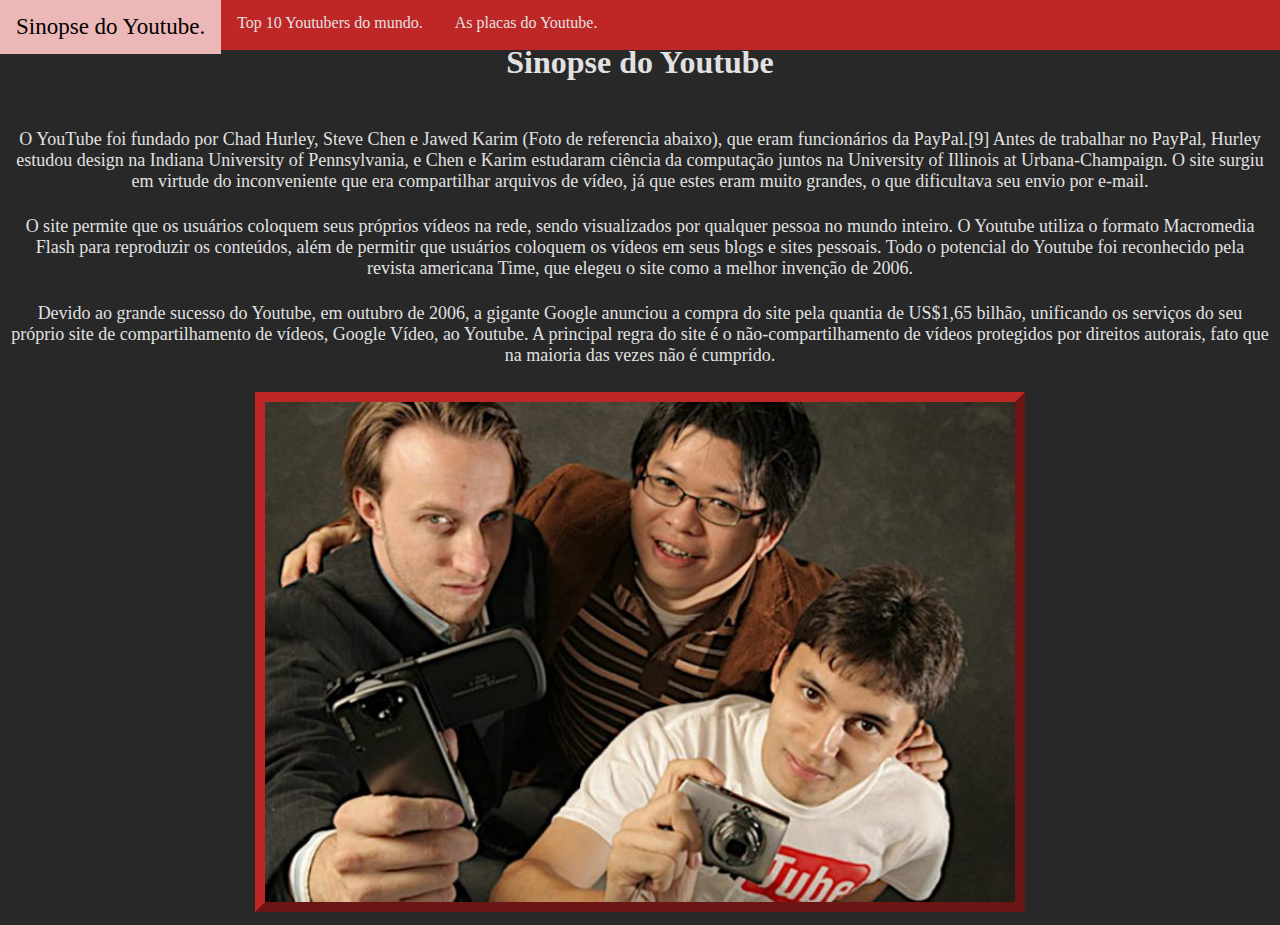
==== Pagina 1 (Index).html @ fd4632b9 "Add files via upload" ====
<!DOCTYPE html>
<html lang="pt-br" dir="ltr">
  <head>
    <meta charset="utf-8">
    <title>Youtube</title>
    <link rel="shortcut icon" type="image/png" href="img/bed.png">
    <link rel="stylesheet" href="estilo.css">     
  </head>
  <body>
    
     
   <!-- <div id="containerIntro">
      <h1>Headline</h1>
      <p>And here the text right after...</p>
  </div> -->


    <div class="menuPrincipal">
      <nav><ul>
       <li><a href="Pagina 1 (Index).html"> Sinopse do Youtube.   </a></li>
       <li><a href="Pagina 2.html">  Top 10 Youtubers do mundo.  </a></li>
       <li><a href="Pagina 3.html">  As placas do Youtube. </a></li>
      </ul></nav>
    </div>

    <h1 > Sinopse do Youtube  </h1> 

  <p> O YouTube foi fundado por Chad Hurley, Steve Chen e Jawed Karim (Foto de referencia abaixo), que eram funcionários da PayPal.[9] Antes de trabalhar no PayPal, Hurley estudou design na Indiana University of Pennsylvania, e Chen e Karim estudaram ciência da computação juntos na University of Illinois at Urbana-Champaign. O site surgiu em virtude do inconveniente que era compartilhar arquivos de vídeo, já que estes eram muito grandes, o que dificultava seu envio por e-mail.</p>
<p> O site permite que os usuários coloquem seus próprios vídeos na rede, sendo visualizados por qualquer pessoa no mundo inteiro. O Youtube utiliza o formato Macromedia Flash para reproduzir os conteúdos, além de permitir que usuários coloquem os vídeos em seus blogs e sites pessoais. Todo o potencial do Youtube foi reconhecido pela revista americana Time, que elegeu o site como a melhor invenção de 2006.</p>
<p>   Devido ao grande sucesso do Youtube, em outubro de 2006, a gigante Google anunciou a compra do site pela quantia de US$1,65 bilhão, unificando os serviços do seu próprio site de compartilhamento de vídeos, Google Vídeo, ao Youtube. A principal regra do site é o não-compartilhamento de vídeos protegidos por direitos autorais, fato que na maioria das vezes não é cumprido.</p> 


<div class="Creators">
  <img id="ceos" src="img/ceos.jpg" alt="">
 </div>






<!--
    <div class="conteudo"> 
      <h1> Novo Ensino Medio </h1>
      </div>
 
      <h2>Turma: 1D - Numero: 03 </h2>
 
    <div class="caixa1">
     Conteudo da Caixa 1
    </div>

    <div class="caixa2">
     Conteudo da Caixa 2
    </div>

    <div class="caixa3">
     Conteudo da Caixa 1+2
    </div>


 <div class="rodape">
   Aluno: Daniel - 03 - Primeiro D
 </div>
 !-->


 </body>
</html>
---- estilo.css ----
body{
  background: 	#282828;

}
h1 {
  text-align: center;
padding: 23px 12px;
color: 	#e1e1e1;
}
h2 {
 color: #e1e1e1;
}

p {
  padding: 3px;
  text-align: center;
  color: #e1e1e1;
 font-size: large;
}

.menuPrincipal {
 position: absolute;
 background: 		#bf2626 ;     
 width: 100%;
 height: 50px;
 top: 0;
 left: 0;
 color: 	#e1e1e1; 
}

/*
.caixa1 {
  position: absolute;
  background: violet;
  color: 	#e1e1e1;
  width: 200px;
  height: 200px;
  right: 0px;
 bottom: 0px;
}

.caixa2 {
  position: absolute;
  background: red;
  color: 	#e1e1e1;
  width: 200px;
  height: 200px;
  right: 0px;
  bottom: 200px;
}

.caixa3 {
  position: absolute;
  background: green;
  color: 	#e1e1e1;
  width: 200px;
  height: 200px;
  right: 200px;
 bottom: 0px;
}  */

nav ul{
list-style-type:none;
margin: 0;
padding: 0;
}

li{
float: left;
}

li a{
display: block;
color: 	#e1e1e1;
text-align: center;
padding: 14px 16px;
text-decoration: none;
font-family: "Times New Roman", Times, serif;
}
li a:hover{
background: 		#ecb7b7;
color:black;
font-size:23px;
}
/*
#blueSky {width: 35%;
  height: 100%;
 }

.Bsky{                          
  position: absolute;

  top: 50px;
  left: 0px;
  width:90%;
  height: 350px;
  background: grey;
  margin: 20px;
  border-color:honeydew ;
  border-width: 20px;
  border-style:solid ;
  padding:55px;
  display: flex;
  justify-content: center;
}  caixinha do blue sky, não o blue sky em si. pode modificar o blue sky.*/


#Placas {width: auto;
  height: auto;
  max-width: 750px;
  max-height: 750px;
  border: 20px outset #bf2626;
  border-radius: 380px;

 }

.pagina3{                          
 


	margin-top: 80px;

 
  top: auto;
  left: auto;
  width:auto;
  height: auto; 
  text-align: center;

  padding:55px;
  justify-content: center;
} 



#ceos {width: auto;
  height: auto;
  min-width: 500px;
  min-height: 500px;
  border: 10px outset #bf2626;
  
 }




 .Creators{
          

  top: 50px;
  left: 0px;
  width:auto;
  height: auto;


  padding: 5px;
  display: flex;
  justify-content: center;
} 









/*
.rodape{
 position: absolute;
 bottom: 0;
 width: 100%;
 background: black;
 color: 	#e1e1e1;
 height: 50px;
 display: flex;
 justify-content: center;
 font-size: 30px;
 left: 0;
 font-family: 'Trebuchet MS', 'Lucida Sans Unicode', 'Lucida Grande', 'Lucida Sans', Arial, sans-serif;
 
}*/

.conteudo{
  position: absolute;
  
}
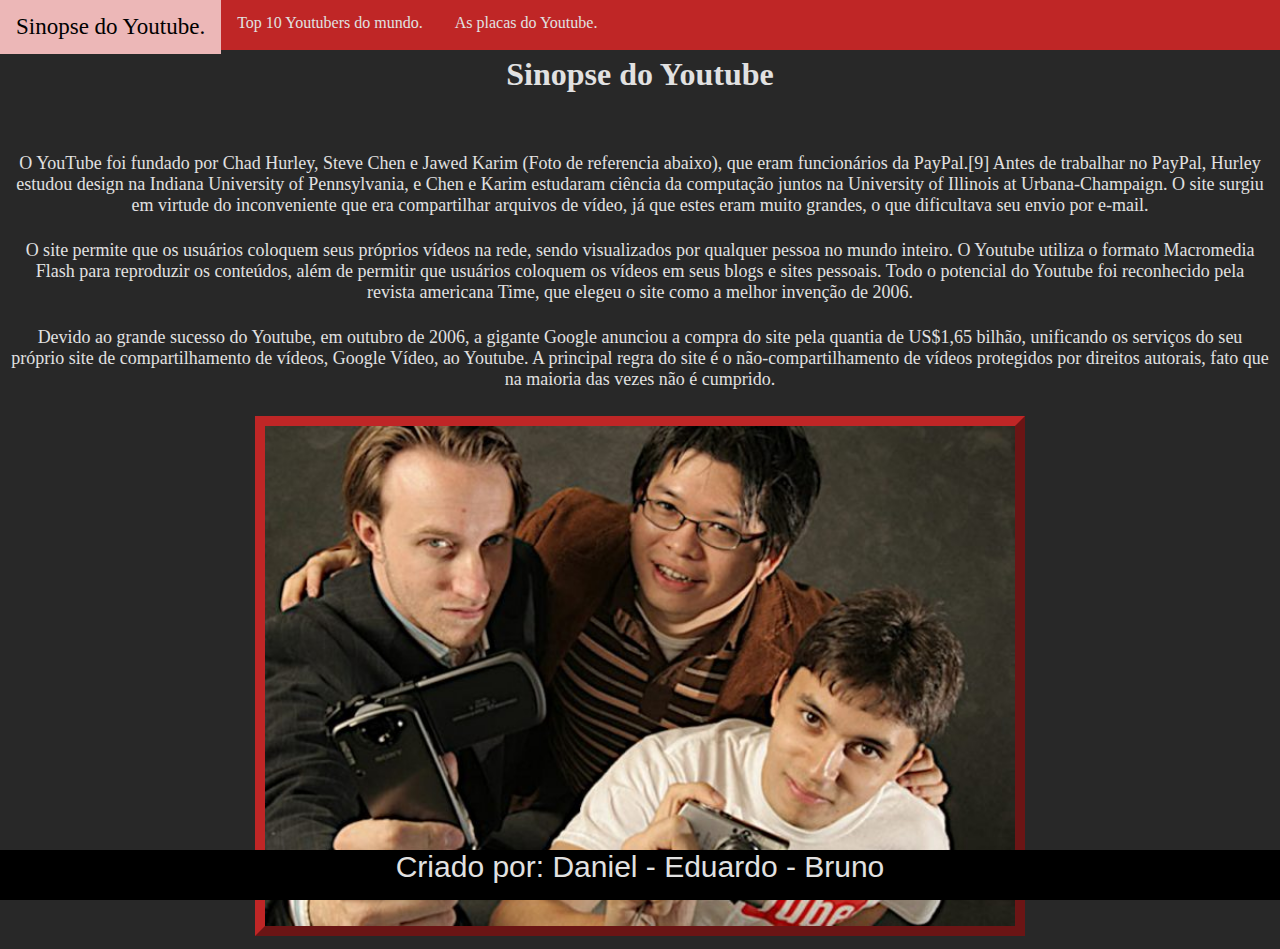
==== commit a61d38f4: "Add files via upload" ====
--- a/Pagina 1 (Index).html
+++ b/Pagina 1 (Index).html
@@ -2,8 +2,8 @@
 <html lang="pt-br" dir="ltr">
   <head>
     <meta charset="utf-8">
-    <title>Youtube</title>
-    <link rel="shortcut icon" type="image/png" href="img/bed.png">
+    <title>Trabalho do Youtube</title>
+    <link rel="shortcut icon" type="image/png" href="img/Bed.png">
     <link rel="stylesheet" href="estilo.css">     
   </head>
   <body>
@@ -57,12 +57,12 @@
     <div class="caixa3">
      Conteudo da Caixa 1+2
     </div>
-
+  -->
 
  <div class="rodape">
-   Aluno: Daniel - 03 - Primeiro D
+   Criado por: Daniel - Eduardo - Bruno
  </div>
- !-->
+ 
 
 
  </body>
--- a/estilo.css
+++ b/estilo.css
@@ -4,7 +4,7 @@
 }
 h1 {
   text-align: center;
-padding: 23px 12px;
+padding: 35px 12px;
 color: 	#e1e1e1;
 }
 h2 {
@@ -107,8 +107,8 @@
 
 #Placas {width: auto;
   height: auto;
-  max-width: 750px;
-  max-height: 750px;
+  max-width: 540px;
+  max-height: 540px;
   border: 20px outset #bf2626;
   border-radius: 380px;
 
@@ -166,9 +166,9 @@
 
 
 
-/*
+
 .rodape{
- position: absolute;
+ position: fixed;
  bottom: 0;
  width: 100%;
  background: black;
@@ -180,7 +180,7 @@
  left: 0;
  font-family: 'Trebuchet MS', 'Lucida Sans Unicode', 'Lucida Grande', 'Lucida Sans', Arial, sans-serif;
  
-}*/
+}
 
 .conteudo{
   position: absolute;
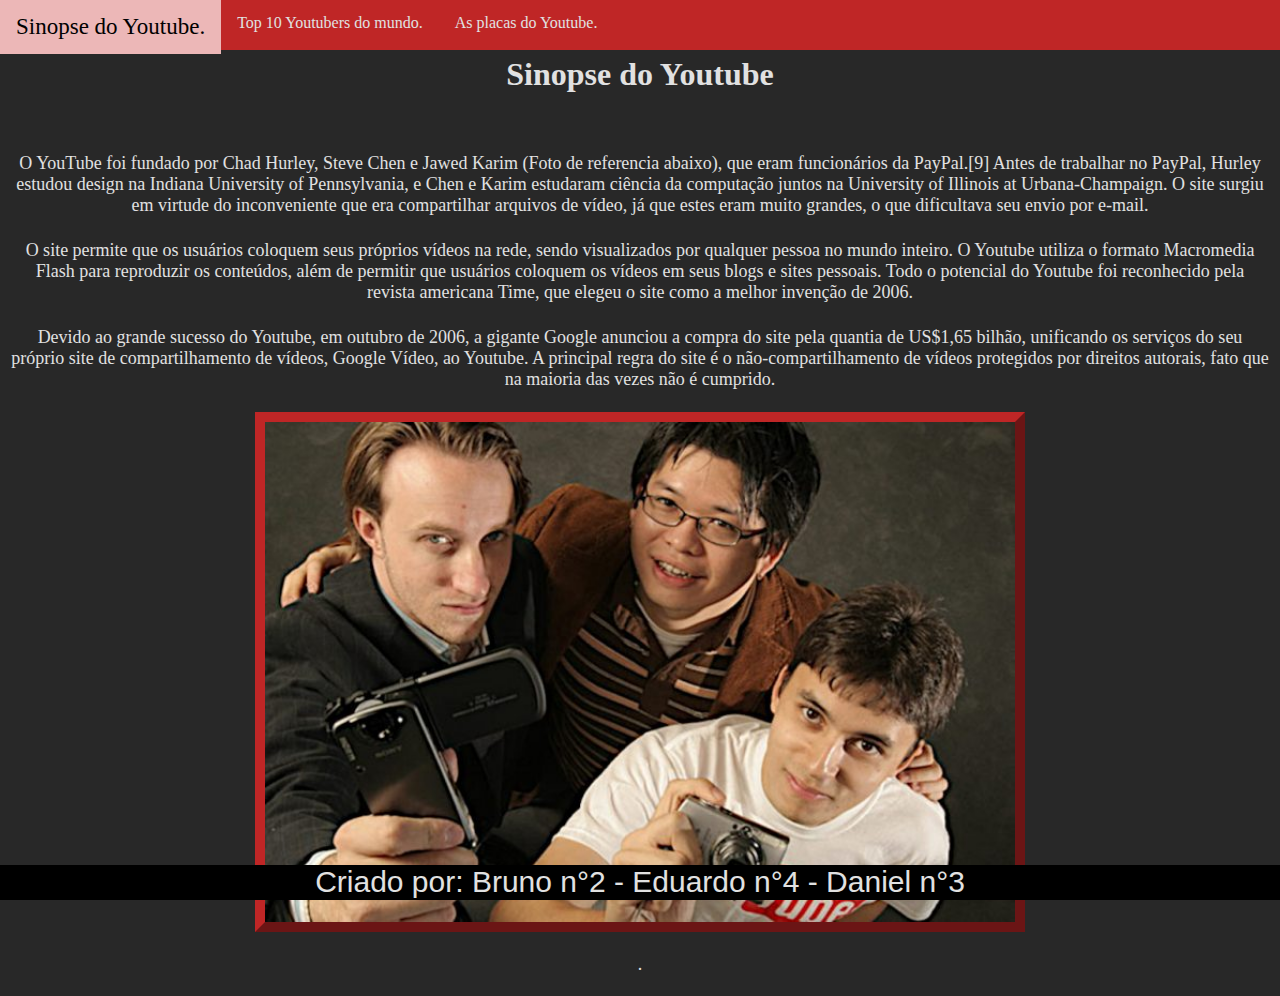
==== commit 715a8abd: "Add files via upload" ====
--- a/Pagina 1 (Index).html
+++ b/Pagina 1 (Index).html
@@ -34,6 +34,7 @@
   <img id="ceos" src="img/ceos.jpg" alt="">
  </div>
 
+ <p>.</p>
 
 
 
@@ -60,7 +61,7 @@
   -->
 
  <div class="rodape">
-   Criado por: Daniel - Eduardo - Bruno
+   Criado por: Bruno n°2 - Eduardo n°4 - Daniel n°3
  </div>
  
 
--- a/estilo.css
+++ b/estilo.css
@@ -153,7 +153,7 @@
   height: auto;
 
 
-  padding: 5px;
+  padding: 1px;
   display: flex;
   justify-content: center;
 } 
@@ -173,7 +173,7 @@
  width: 100%;
  background: black;
  color: 	#e1e1e1;
- height: 50px;
+ height: 35px;
  display: flex;
  justify-content: center;
  font-size: 30px;
